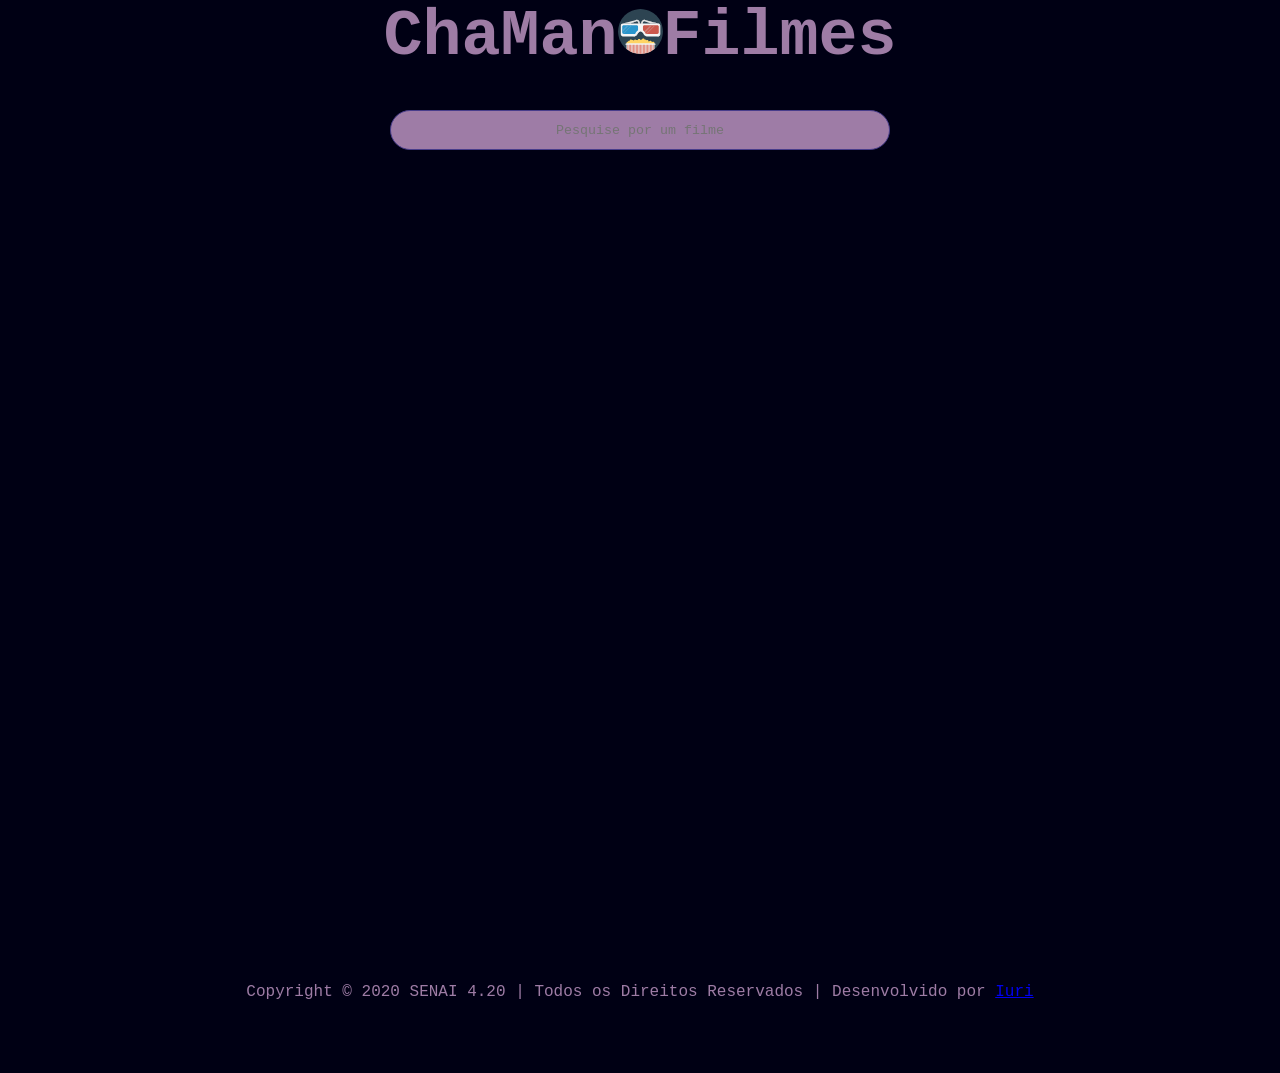
==== ChaManoFilmes/index.html @ 0bc27bb2 "first commit" ====
<!DOCTYPE html>
<html lang="pt-br">
<head>
    <meta charset="UTF-8">
    <meta name="viewport" content="width=device-width, initial-scale=1.0">
    <title>ChamanoFilmes</title>
</head>
<link rel="stylesheet" href="spinner.css">
<link rel="stylesheet" href="style.css">
<body>
    <header>
        <h1>ChaMan<span><img src="images/o.svg" width="45px" height="45px" alt="o"></span>Filmes</h1>
        <div id="selecionaLingua"></div>
    </header>
    <div class="conteinerGG">
  
        <form class="pesquisa">
            <input type="text" id="palavraChave" placeholder="Pesquise por um filme" onended="pesquisa(this.value.trim())" oninput="pesquisa(this.value)">
            
        </form>
        <div id="movies">
           
        </div>
        
    </div>
    <footer>
        <span>
            Copyright © 2020 SENAI 4.20 | Todos os Direitos Reservados | Desenvolvido por  <a href="iurisampaio18@gmail.com"> Iuri </a> 
        </span>
    </footer>
    <script src="um.js"></script>
</body>
</html>
---- ChaManoFilmes/spinner.css ----
.spinner{
    width: 80px;
    margin-top: 0px;
    height: 80px;
    animation: spin 1.5s alternate-reverse infinite;
    border-radius: 50%;
    
    border: 8px dotted rgba(255, 0, 242, 0.459);
    border-top-color:rgb(47, 50, 255);
}  

@keyframes spin{
    to{
        transform: rotate(360deg);
    }
}
---- ChaManoFilmes/style.css ----
*{
    margin: 0px;
    padding: 0px;
    box-sizing: border-box;
    font-family: 'Courier New', Courier, monospace ;
}
body{
    background-color: rgb(0, 0, 20);
}
:root{
    --detalhe:darkslateblue;
    --texto1:rgba(300,200,300, 0.621);
}
::-webkit-scrollbar-track {
    background-color: var(--detalhe);
}
::-webkit-scrollbar {
    width: 10px;
    background: rgb(0, 0, 0);
}
::-webkit-scrollbar-thumb {
    background: var(--texto1) ;
}
h1,footer{
    text-align: center;
}
h1{
    font-size: 65px;
    color: var(--texto1);
}
header{
    height: 10vh;
}
.seleciona{
    width: 160px;
    font-family: Arial, Helvetica, sans-serif;
    height: 25px;
    display: grid;
    float: right;
    margin-top: -27px;
    margin-right:10px;
    border-radius: 30px;
    background-color: var(--detalhe);
    color: var(--texto1);
}
.seleciona:hover{
    color: var(--detalhe);
    background-color:var(--texto1);
}
#palavraChave{
    min-width:500px ;
    width: auto;
    border-radius: 30px;
    border: 1px solid var(--detalhe);
    background-color: var(--texto1);
    color: var(--detalhe);
    text-align: center;
    transition-property: opacity;
    transition-duration: 2s;
    height: 40px;
}
    
#palavraChave:hover{
    background-color: var(--detalhe);
    color: var(--texto1);
    border: 1px solid var(--texto1);
    transition: 1000ms;
}
.pesquisa{
    margin-top: 20px;
    justify-content: center;
    text-align: center;
    align-items: center;
}
/* #btnPesquisa{
    border-radius: 50%;
    height: 25px;
    width: 25px;
    background-repeat: no-repeat;
    background-color: var(--texto1);
    background-image: url(./images/lupa.png);
    background-size: contain;
    border: solid 2px var(--detalhe);
}
#btnPesquisa:hover{
    background-color: var(--detalhe);
    cursor: pointer;
} */

#movies{
    margin-top: 50px;
    width: 100%;
    min-height: 100vh;
    height: auto;
    min-height: 100%;
    justify-content: center;
    align-items: center;
    padding: 20px;
    /* background-color: rgba(300,200,300, 0.621); */
}
.conteinerGG{ 
    height: 97vh; 
}
/* .teste{
    width: 200px;
    height: 300px;
    background-color: chartreuse;
       
} */
.esconde{
    display: none;
}
.filme{
    float: left;
    margin: 46px;
    height: auto;
    margin-left: 90px;
} 
.filme:hover .sobre{
    opacity: 1;
    transition: 1000ms;
    position: absolute;
}
.sobre{
    background-color: #000000ce;
    color: #ffffff;
    position: absolute;
    opacity: 0;
    width: inherit;
    height: inherit;
   
}
.descrisao{
    width: 300px;
    text-align: center;
    align-items: center;
    justify-content: center;
    height: auto;
}
.nome{
    width: 300px;
    color: var(--detalhe);
    text-align: center;
}
.conteinerzinho>.esconde{
    display: none;
}
img{
    border-radius: 20px;
}
button{
    width: 50%;
    height: 30px;
    border-radius: 10px;
    border: 1px solid rgb(0, 0, 20);
    background-color: var(--detalhe);
    color: var(--texto1);
    margin: 20px;
    margin-left: 25%;
}
button:hover{
    cursor: pointer;
    border: deeppink solid 2px;
}
footer>span{
    color: var(--texto1);
    justify-content: end;
    box-sizing: border-box;
}
  
  .modal {
    position: fixed;
    top: 50%;
    left: 50%;
    transform: translate(-50%, -50%) scale(0);
    transition: 200ms ease-in-out;
    border: 1px solid black;
    border-radius: 10px;
    z-index: 10;
    background-color: white;
    width: 500px;
    max-width: 80%;
  }
  
  .modal.active {
    transform: translate(-50%, -50%) scale(1);
  }
  
  .modal-header {
    padding: 10px 15px;
    display: flex;
    justify-content: space-between;
    align-items: center;
    border-bottom: 1px solid black;
  }
  
  .modal-header .title {
    font-size: 1.25rem;
    font-weight: bold;
    color: #000000ce;
  }
  
  .modal-header .close-button {
    cursor: pointer;
    border: none;
    outline: none;
    background: none;
    font-size: 1.25rem;
    font-weight: bold;
  }
  
  .modal-body {
    padding: 10px 15px;
    color: rgb(0, 0, 20);
  }
  
  #overlay {
    position: fixed;
    opacity: 0;
    transition: 200ms ease-in-out;
    top: 0;
    left: 0;
    right: 0;
    bottom: 0;
    background-color: rgba(0, 0, 0, .5);
    pointer-events: none;
  }
  
  #overlay.active {
    opacity: 1;
    pointer-events: all;
  }
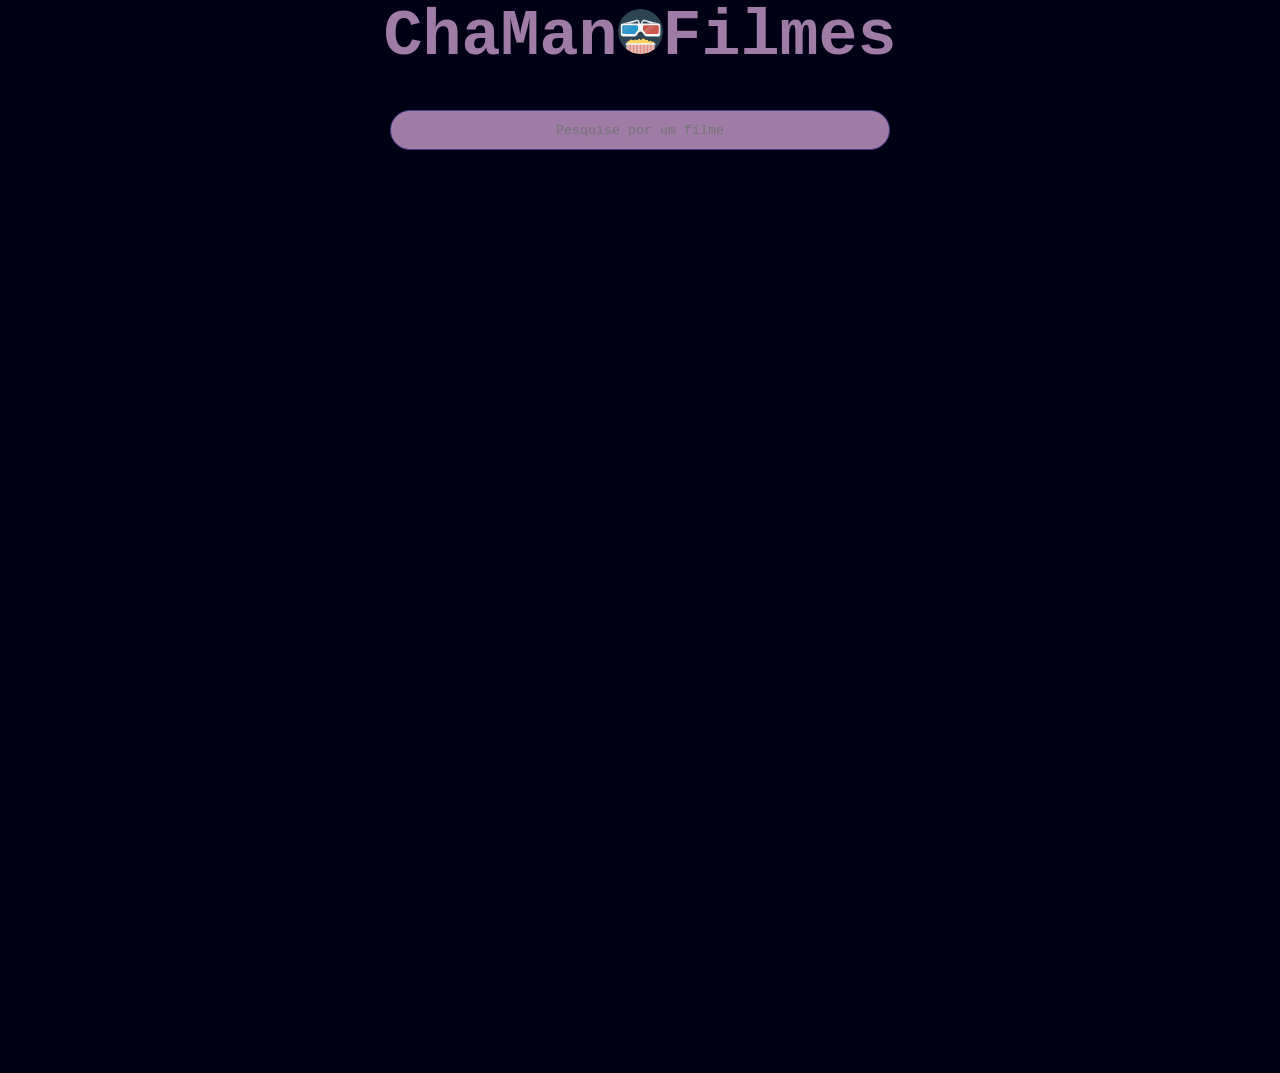
==== commit 6afbfd1b: "last commit" ====
--- a/ChaManoFilmes/index.html
+++ b/ChaManoFilmes/index.html
@@ -15,7 +15,7 @@
     <div class="conteinerGG">
   
         <form class="pesquisa">
-            <input type="text" id="palavraChave" placeholder="Pesquise por um filme" onended="pesquisa(this.value.trim())" oninput="pesquisa(this.value)">
+            <input type="text" id="palavraChave" placeholder="Pesquise por um filme" oninput="pesquisa(this.value.trim())" >
             
         </form>
         <div id="movies">
@@ -25,7 +25,7 @@
     </div>
     <footer>
         <span>
-            Copyright © 2020 SENAI 4.20 | Todos os Direitos Reservados | Desenvolvido por  <a href="iurisampaio18@gmail.com"> Iuri </a> 
+            <!-- Copyright © 2020 SENAI 4.20 | Todos os Direitos Reservados | Desenvolvido por  <a href="iurisampaio18@gmail.com"> Iuri </a>  -->
         </span>
     </footer>
     <script src="um.js"></script>
--- a/ChaManoFilmes/style.css
+++ b/ChaManoFilmes/style.css
@@ -4,6 +4,8 @@
     box-sizing: border-box;
     font-family: 'Courier New', Courier, monospace ;
 }
+
+/* tem que fazer o media query pra max-width :530px */
 body{
     background-color: rgb(0, 0, 20);
 }
@@ -12,13 +14,14 @@
     --texto1:rgba(300,200,300, 0.621);
 }
 ::-webkit-scrollbar-track {
-    background-color: var(--detalhe);
+    background-color: transparent;
 }
 ::-webkit-scrollbar {
-    width: 10px;
-    background: rgb(0, 0, 0);
+    width: 15px;
+    background: transparent;
 }
 ::-webkit-scrollbar-thumb {
+    border-radius: 20px;
     background: var(--texto1) ;
 }
 h1,footer{
